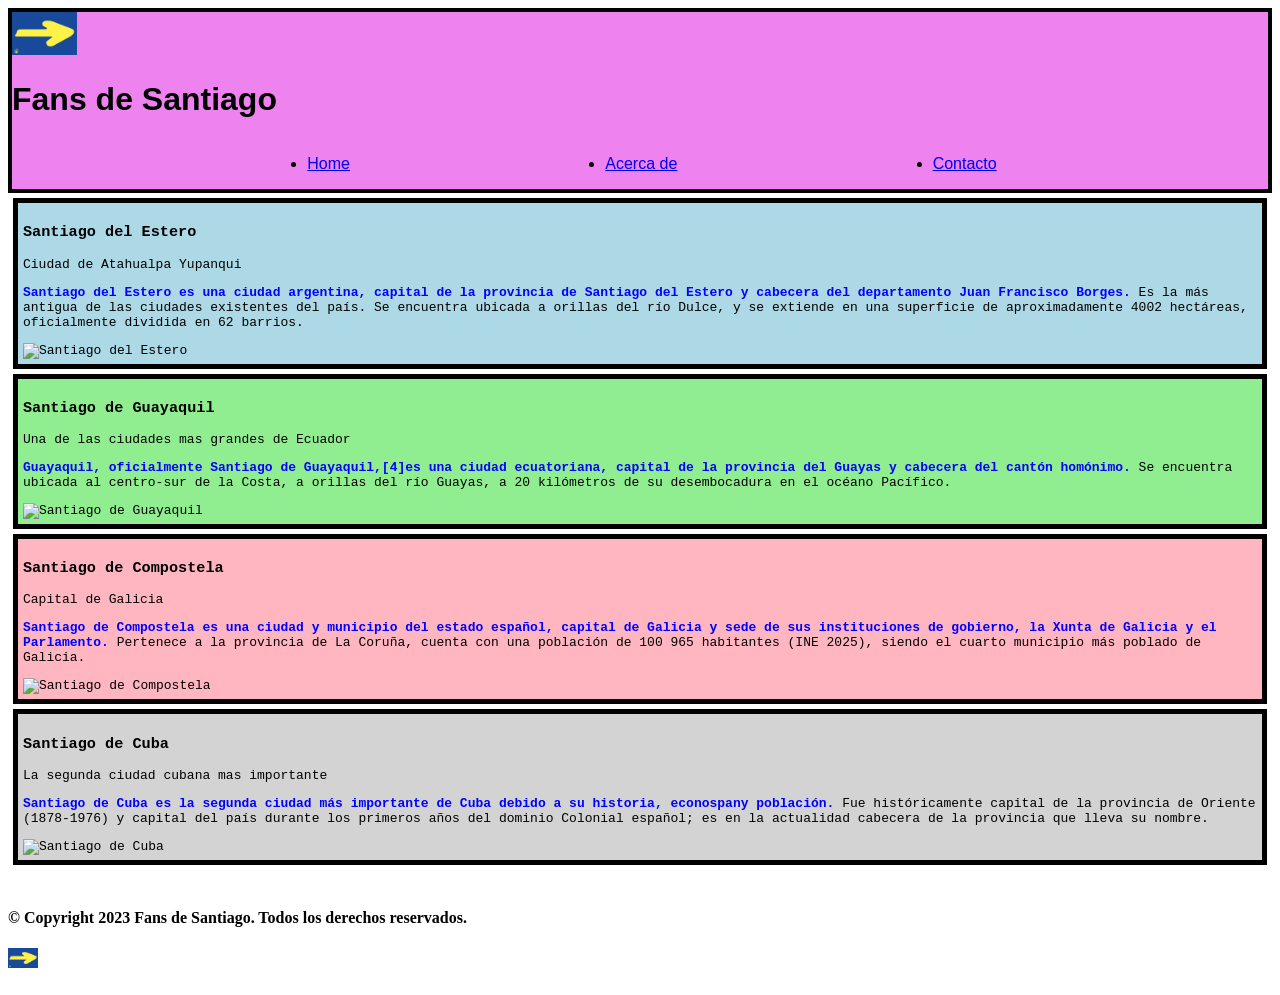
==== Apuntes/Clase 2/index.html @ d2817ca1 "first commit" ====
<!DOCTYPE html>
<html lang="en">

    <!--información no visible en la pagina-->
    <head>
        <meta charset="UTF-8"> <!--set de caracteres-->

        <!--viewport para diseño responsivo en cualquier dispositivo-->
        <meta name="viewport" content="width=device-width, initial-scale=1.0"> 
        <title>Pagina de santiago (emulación)</HTMl></title> <!--titulo de la pagina, se muestra en la pestaña del navegador-->

        <!--css interno, no recomendado: 
        <style>
            header {
                background-color: violet; 
                border:4px solid black; 
                /** Fuentes web-safe (compatibilidad universal): https://www.w3schools.com/cssref/css_websafe_fonts.php */
                font-family: Arial, Helvetica, sans-serif;
            }
        </style>
        -->


        <!--External css o css externo-->
        <!--enlaza el archivo css styles.css-->
        <link rel="stylesheet" href="css/styles.css">

    </head>


    <body>

        <!--encabezado, parte superior de la pagina-->
        <header>
            
            <!--primer contenedor de la pagina, con logo y titulo-->
            <div>

                <!--* Se utiliza div para elementos en linea como img para luego poder manipularlo con css-->
                <div>
                    <img src="./img/imagen-flecha-amarilla.jpg" 
                    alt="Logo de la pagina"
                    class="Logo"> 
                </div>

                <h1>Fans de Santiago</h1>
            </div>

            <nav class="Menu"> <!--menu de navegacion-->
                <ul class="Elemento-Menu">
                    <li><a href="#">Home</a></li>
                    <li><a href="#">Acerca de</a></li>
                    <li><a href="#">Contacto</a></li>
                </ul>
            </nav>

        </header>

        <!--contenido principal de la pagina-->
        <main>

            
            <!--sección 1-->
            <section>
                <div class="Ciudad" id="estero">

                    <h3>Santiago del Estero</h3>
                    <p>Ciudad de Atahualpa Yupanqui</p>

                    <!--El span se utiliza sobretodo para luego darle estilo al contenido 
                    de ese span-->
                    <p>
                        <span class="destacado">Santiago del Estero es una ciudad argentina, capital de la provincia de Santiago del Estero y cabecera del departamento Juan Francisco Borges.</span>
                        
                        Es la más antigua de las ciudades existentes del país. Se encuentra ubicada a orillas del río Dulce, y se extiende en una superficie de aproximadamente 4002 hectáreas, oficialmente dividida en 62 barrios.
                    </p>
                    
                    <div>
                        <img src="https://imgs.search.brave.com/WUWhH3XisxYrcePLxwC4ASBxq2NaTn5Tfguh0mCuYY4/rs:fit:860:0:0:0/g:ce/aHR0cHM6Ly90NC5m/dGNkbi5uZXQvanBn/LzA2LzQ3LzMyLzc1/LzM2MF9GXzY0NzMy/NzU2MV9OTnJSWk5t/RGV1Sk9pbHI2YzZW/RXQyYmFmM0RtV2k4/cS5qcGc" 
                            alt="Santiago del Estero"
                            class="Foto-ciudad">
                    </div>
                </div>

                <div class="Ciudad" id="guayaquil">

                    <h3>Santiago de Guayaquil</h3>
                    <p>Una de las ciudades mas grandes de Ecuador</p>

                    <p>
                        <span class="destacado">Guayaquil, oficialmente Santiago de Guayaquil,[4]​es una ciudad ecuatoriana, capital de la provincia del Guayas y cabecera del cantón homónimo.</span>
                        
                        Se encuentra ubicada al centro-sur de la Costa, a orillas del río Guayas, a 20 kilómetros de su desembocadura en el océano Pacífico.
                    </p>

                    <div>
                        <img src="https://imgs.search.brave.com/x6WKYELxPEsJSkhe7tTuwcHHWSu2ODhpAlsFyUxpdAU/rs:fit:860:0:0:0/g:ce/aHR0cHM6Ly93d3cu/b3Jhbmdlc21pbGUu/Y29tL2NvbW1vbi9p/bWdfY2l0aWVzX3c2/ODAvZ3VheWFxdWls/LS05Mjc1MDUtNC5q/cGc" 
                        alt="Santiago de Guayaquil" 
                        class="Foto-ciudad">
                    </div>
                </div>

                <div class="Ciudad" id="compostela">

                    <h3>Santiago de Compostela</h3>
                    <p>Capital de Galicia</p>

                    <p>
                        <span class="destacado">Santiago de Compostela es una ciudad y municipio del estado español, capital de Galicia y sede de sus instituciones de gobierno, la Xunta de Galicia y el Parlamento.</span>
                        
                        Pertenece a la provincia de La Coruña, cuenta con una población de 100 965 habitantes (INE 2025), siendo el cuarto municipio más poblado de Galicia.
                    </p>

                    <div>
                        <img src="https://imgs.search.brave.com/dgxdRza6gQB9T60AyZEHI_XIgG3l9pcK1vvaad08dI8/rs:fit:860:0:0:0/g:ce/aHR0cHM6Ly90aHVt/YnMuZHJlYW1zdGlt/ZS5jb20vYi92aXNp/JUMzJUIzbi1zb2Jy/ZS1zYW50aWFnby1k/ZS1jb21wb3N0ZWxh/LXktc3UtY2F0ZWRy/YWwtNzc2Nzc2Ny5q/cGc" 
                        alt="Santiago de Compostela" 
                        class="Foto-ciudad">
                    </div>
                </div>

                <div class="Ciudad" id="cuba">

                    <h3>Santiago de Cuba</h3>
                    <p>La segunda ciudad cubana mas importante</p>

                    <p>
                        <span class="destacado">Santiago de Cuba es la segunda ciudad más importante de Cuba debido a su historia, econospany población.</span>
                        
                        Fue históricamente capital de la provincia de Oriente (1878-1976) y capital del país durante los primeros años del dominio Colonial español; es en la actualidad cabecera de la provincia que lleva su nombre.
                    </p>

                    <div>
                        <img src="https://imgs.search.brave.com/CcHpt3lK7xRtMekcOgvcpfwm1QPa63XUpQgs4jit3ZI/rs:fit:860:0:0:0/g:ce/aHR0cHM6Ly9tZWRp/YS5pc3RvY2twaG90/by5jb20vaWQvMTQ4/NDE1MjM4NC9waG90/by9zYW50aWFnby1k/ZS1jdWJhLWN1YmEu/anBnP3M9NjEyeDYx/MiZ3PTAmaz0yMCZj/PVBsQVhJRmg3b01D/RExzekxwSWRkSWxD/a29UeUVIRjNQWV92/VFdjaE5objg9" 
                        alt="Santiago de Cuba" 
                        class="Foto-ciudad">
                    </div>
                </div>
            </section>

            <!--sección 2-->
            <section>
                <img src="">                
            </section>

        </main>

        <!--pie de pagina, parte inferior de la pagina-->
        <footer>
            <h4>&#169 Copyright 2023 Fans de Santiago. Todos los derechos reservados.</h4>

            <div>
                <img src="./img/imagen-flecha-amarilla.jpg" 
                alt="Logo de la pagina" 
                style="width: 30px;"
                class="Logo"> <!--css en linea-->
            </div>
            
        </footer>
    </body>


</html>
---- Apuntes/Clase 2/css/styles.css ----
/*Archivo de estilos css para la pagina de santiago, se enlaza en el head del html con la etiqueta link*/
/* Se separan las responsabilidades de que mostrar y como mostrar, css solo estila y html solo muestra*/

/*selectores de etiquetas*/
header {
    background-color: violet; 
    border:4px solid black; 
    /** Fuentes web-safe (compatibilidad universal): https://www.w3schools.com/cssref/css_websafe_fonts.php */
    font-family: Arial, Helvetica, sans-serif;
}

/* nombre clase */
.Menu {
    align-items: center;
    display: flex;
}

.Elemento-Menu {
    align-items: center;
    width: 1200px;
    display: flex;
    justify-content: space-evenly;
}

.Logo {
    width: 65px; 
}

.Ciudad {
    border: 5px solid black; 
    margin: 5px;
    padding: 5px;
    font-family: monospace;
}

.Foto-ciudad {
    width: 1028px;   
    height: 380px;
    
}

.destacado {
    font-weight: bold;
    color: blue;
}

/*Nombre ID*/
#estero {
    background-color: lightblue;    
}

#guayaquil {
    background-color: lightgreen; 
}

#compostela {
    background-color: lightpink; 
}

#cuba {
    background-color: lightgray; 
}
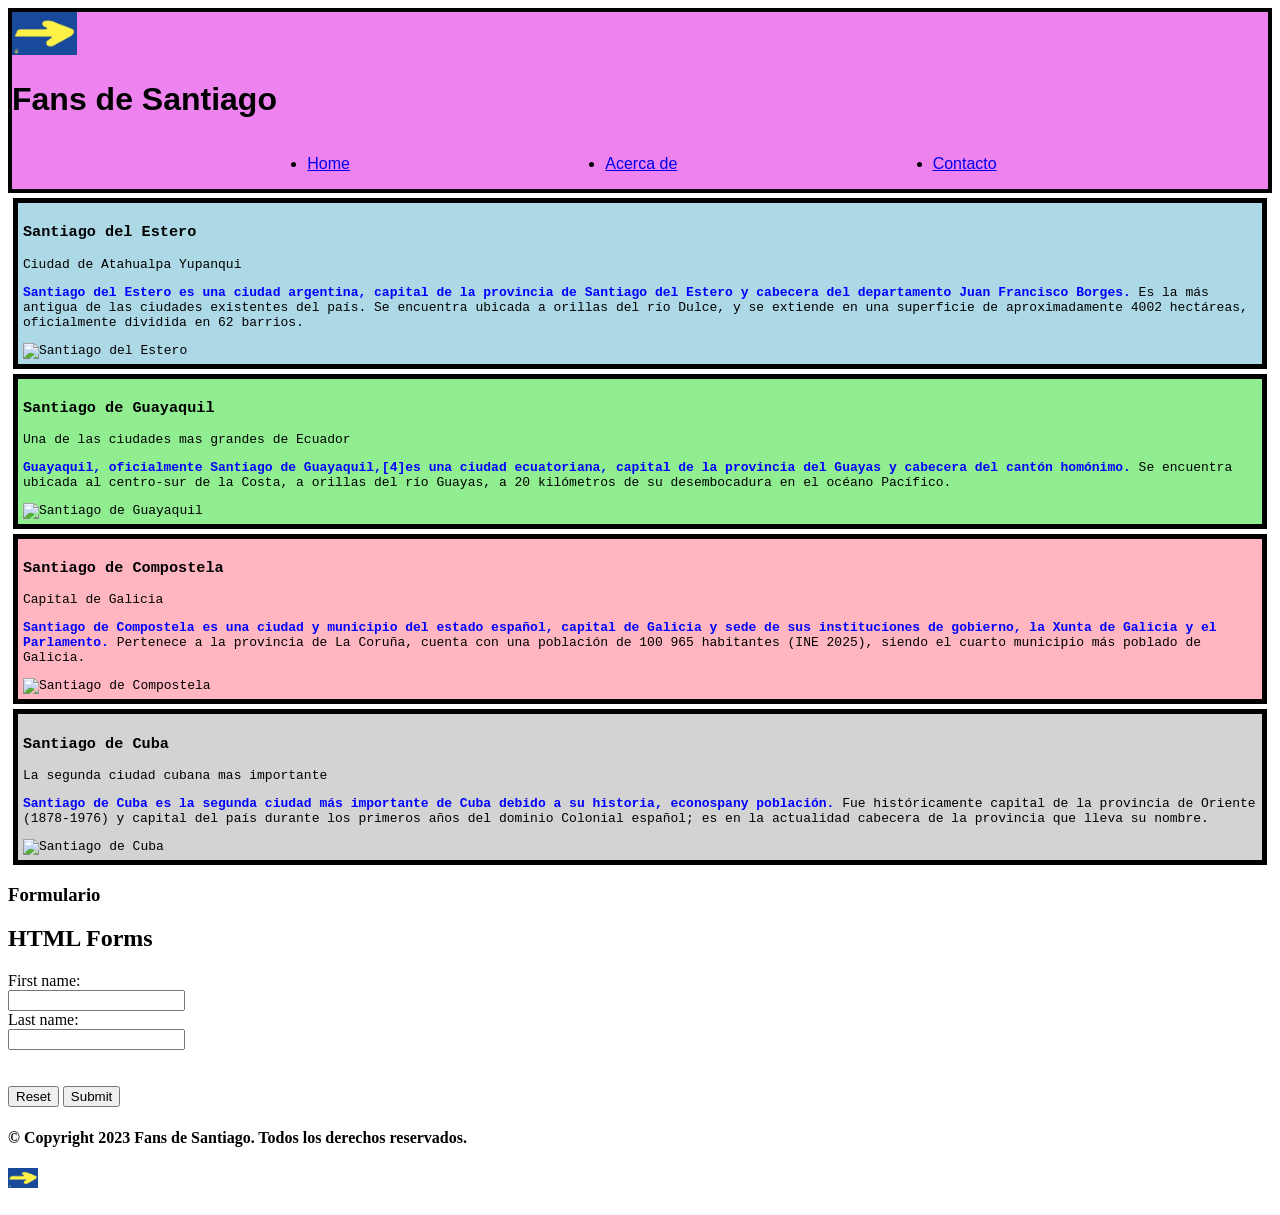
==== commit c7792d16: "feat: agregar formulario  HTML visto en clase en la sección 2" ====
--- a/Apuntes/Clase 2/index.html
+++ b/Apuntes/Clase 2/index.html
@@ -6,6 +6,7 @@
         <meta charset="UTF-8"> <!--set de caracteres-->
 
         <!--viewport para diseño responsivo en cualquier dispositivo-->
+        <!-- Ajusta el contenido al ancho de la pantalla -->
         <meta name="viewport" content="width=device-width, initial-scale=1.0"> 
         <title>Pagina de santiago (emulación)</HTMl></title> <!--titulo de la pagina, se muestra en la pestaña del navegador-->
 
@@ -137,9 +138,24 @@
                 </div>
             </section>
 
-            <!--sección 2-->
+            <!--sección formulario-->
             <section>
-                <img src="">                
+                <h3>Formulario</h3>
+                <h2>HTML Forms</h2>
+
+                <form action="/action_page.php">
+
+                    <label for="fname">First name:</label><br>
+                    <input type="text" id="fname" name="fname"><br>
+                    
+                    <label for="lname">Last name:</label><br>
+                    <input type="text" id="lname" name="lname"><br><br>
+                    
+                    <br>
+                    <input type="reset">
+                    <input type="submit" value="Submit">
+                </form>
+                
             </section>
 
         </main>
